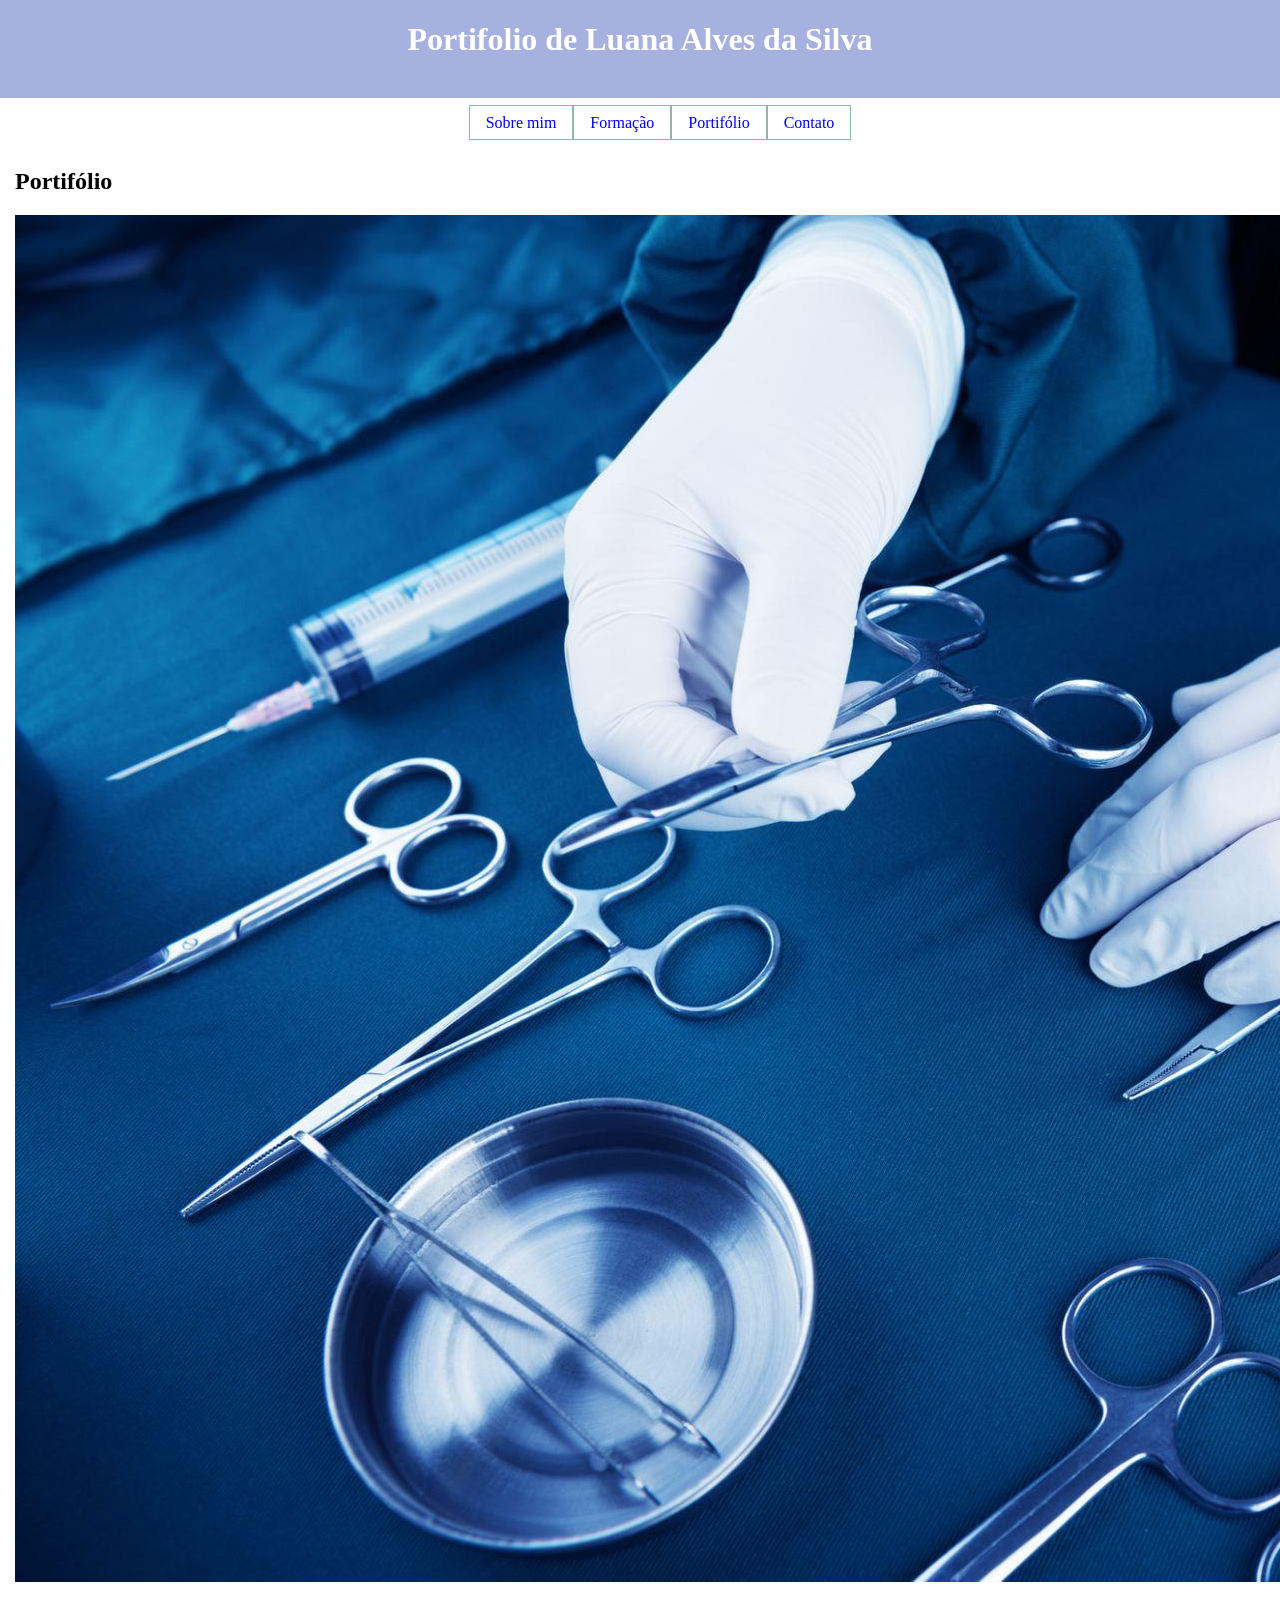
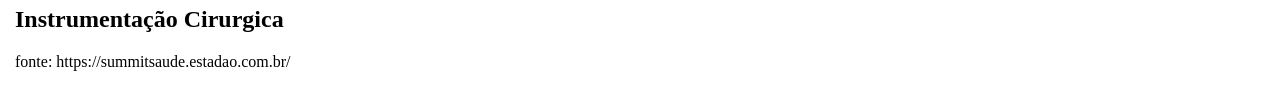
==== Portifólio.html @ c8e76706 "Add files via upload" ====
<!DOCTYPE html>
<html lang="en">

<head>
    <meta charset="UTF-8">
    <meta http-equiv="X-UA-Compatible" content="IE=edge">
    <meta name="viewport" content="width=device-width, initial-scale=1.0">
    <title>Portifolio de Luana Alves da Silva</title>
    <style>
        body {
            margin: 0;
        }

        .container {
            display: grid;
        }

        header {
            grid-column-start: 1;
            grid-column-end: 12;
            background-color: #a7b1df;
        }

        .menu {
            grid-column-start: 6;
            grid-column-end: 12;
            justify-content: center;/*centraliza o menu*/
            gap: 20px;/*https://nekocalc.com/px-to-rem-converter*/
        }


        .imagem_portifolio {
            grid-column-start: 1;
            grid-column-end: 3;
            gap: 20px
            
            
        }

        .principal {
            grid-column-start: 4;
            grid-column-end: 12;
            padding-left: 15px;
            padding-right: 10px;
            text-align: justify;

        }

        footer {
            grid-column-start: 1;
            grid-column-end: 12;
            background-color: #7392c2;
            color: white;
            text-align: left;
        }

        ul {
            list-style-type: none;
            color: #9ea2d1;
        }

        a,
        a:link {
            text-decoration: none;
            padding: 8px 16px;
            border: solid #8db8b2 1px;
        }

        li {
            float: left;
        }

        a:hover {
            background-color: #b6dbd6;
            color: white;
        }

        /* media query para dispositivos móveis */
        @media only screen and (max-width: 767px) {
            .wrapper {
                grid-column-start: 1;
                grid-column-end: 1;

            }

            .imagem_portifolio.jpg {
                grid-column-start: 1;
                grid-column-end: 1;

            }

            .principal {
                grid-column-start: 1;
                grid-column-end: 1;

            }
        }
    </style>
</head>

<body>
    <header class="container">
        <h1 style="color: white; text-align: center;">Portifolio de Luana Alves da Silva</h1>
        <br>

    </header>
    <nav class="container menu">
        <ul>
            <li><a href="sobre mim.html">Sobre mim</a></li>
            <li><a href="formação.html">Formação</a></li>
            <li><a href="portifolio.html">Portifólio</a></li>
            <li><a href="contato">Contato</a></li>
        </ul>
    </nav>
    <div class="container wrapper">
        <section class=" principal">
            <h1>
                Portifólio
            </h1>
            <div class="card">
                <div class="img">
                    <img src="word-image-3.jpeg">

                    <div class="">
                        <h2>Instrumentação Cirurgica</h2>
                        <p>fonte: https://summitsaude.estadao.com.br/</p>

                    </div>
                </div>
 </html>
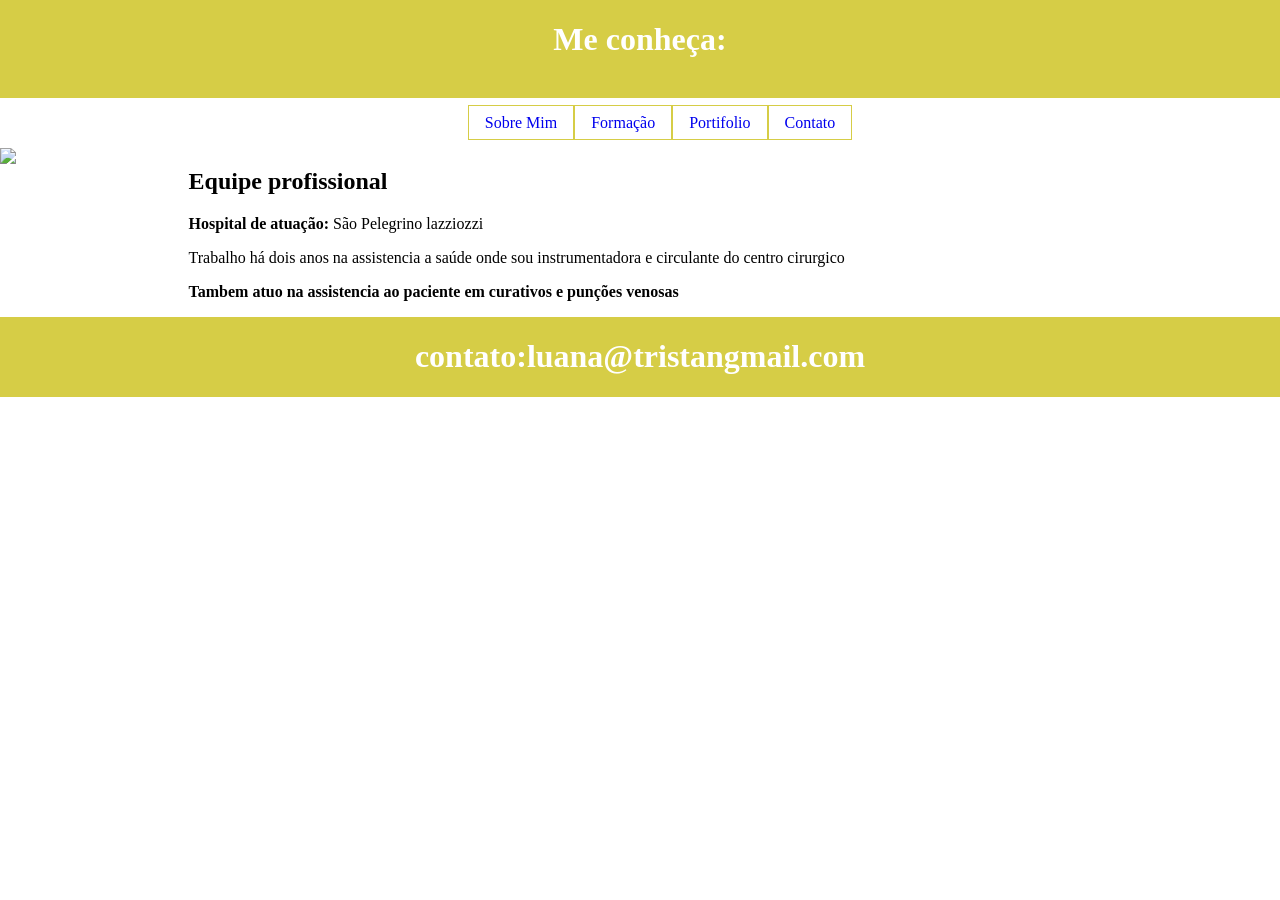
==== commit 25ca3d48: "Add files via upload" ====
--- a/Portifólio.html
+++ b/Portifólio.html
@@ -5,7 +5,7 @@
     <meta charset="UTF-8">
     <meta http-equiv="X-UA-Compatible" content="IE=edge">
     <meta name="viewport" content="width=device-width, initial-scale=1.0">
-    <title>Portifolio de Luana Alves da Silva</title>
+    <title>Quem sou eu?</title>
     <style>
         body {
             margin: 0;
@@ -17,13 +17,13 @@
 
         header {
             grid-column-start: 1;
-            grid-column-end: 12;
-            background-color: #a7b1df;
+            grid-column-end: 10;
+            background-color: #d6cd46;
         }
 
         .menu {
             grid-column-start: 6;
-            grid-column-end: 12;
+            grid-column-end: 10;
             justify-content: center;/*centraliza o menu*/
             gap: 20px;/*https://nekocalc.com/px-to-rem-converter*/
         }
@@ -32,38 +32,37 @@
         .imagem_portifolio {
             grid-column-start: 1;
             grid-column-end: 3;
-            gap: 20px
-            
-            
+
         }
 
         .principal {
             grid-column-start: 4;
             grid-column-end: 12;
             padding-left: 15px;
-            padding-right: 10px;
+            padding-right: 15px;
             text-align: justify;
 
         }
 
         footer {
             grid-column-start: 1;
-            grid-column-end: 12;
-            background-color: #7392c2;
+            grid-column-end: 10;
+            background-color: #d6cd46;
+    
             color: white;
-            text-align: left;
+            text-align: center;
         }
 
         ul {
             list-style-type: none;
-            color: #9ea2d1;
+            color: #506E6A;
         }
 
         a,
         a:link {
             text-decoration: none;
             padding: 8px 16px;
-            border: solid #8db8b2 1px;
+            border: solid #d6cd46 1px;
         }
 
         li {
@@ -71,7 +70,8 @@
         }
 
         a:hover {
-            background-color: #b6dbd6;
+            background-color: #d6cd46;
+
             color: white;
         }
 
@@ -83,7 +83,7 @@
 
             }
 
-            .imagem_portifolio.jpg {
+            .imagem_leo {
                 grid-column-start: 1;
                 grid-column-end: 1;
 
@@ -100,31 +100,40 @@
 
 <body>
     <header class="container">
-        <h1 style="color: white; text-align: center;">Portifolio de Luana Alves da Silva</h1>
+        <h1 style="color: white; text-align: center;">Me conheça:</h1>
         <br>
 
     </header>
     <nav class="container menu">
         <ul>
-            <li><a href="sobre mim.html">Sobre mim</a></li>
+            <li><a href="index.html">Sobre Mim</a></li>
             <li><a href="formação.html">Formação</a></li>
-            <li><a href="portifolio.html">Portifólio</a></li>
-            <li><a href="contato">Contato</a></li>
+            <li><a href="portifolio.html">Portifolio</a></li>
+            <li><a href="contato.html">Contato</a></li>
         </ul>
     </nav>
     <div class="container wrapper">
-        <section class=" principal">
+        <aside class="imagem_enfermagem">
+            <img src="enfermagem.jpg">
+           
+
+        </aside>
+        <section class="principal">
             <h1>
-                Portifólio
+                    Equipe profissional
             </h1>
-            <div class="card">
-                <div class="img">
-                    <img src="word-image-3.jpeg">
+            <p><strong>Hospital de atuação: </strong>São Pelegrino lazziozzi </p>
+            <p>Trabalho há dois anos na assistencia a saúde onde sou instrumentadora e circulante do centro cirurgico </p>
+            <p><strong>Tambem atuo na assistencia ao paciente em curativos e punções venosas </p>
+            
+            
+            
+        </section>
+    </div>
+    <footer class="container">
+        <h1>contato:luana@tristangmail.com</h1>
+    </footer>
+    </div>
+</body>
 
-                    <div class="">
-                        <h2>Instrumentação Cirurgica</h2>
-                        <p>fonte: https://summitsaude.estadao.com.br/</p>
-
-                    </div>
-                </div>
- </html>+</html>
